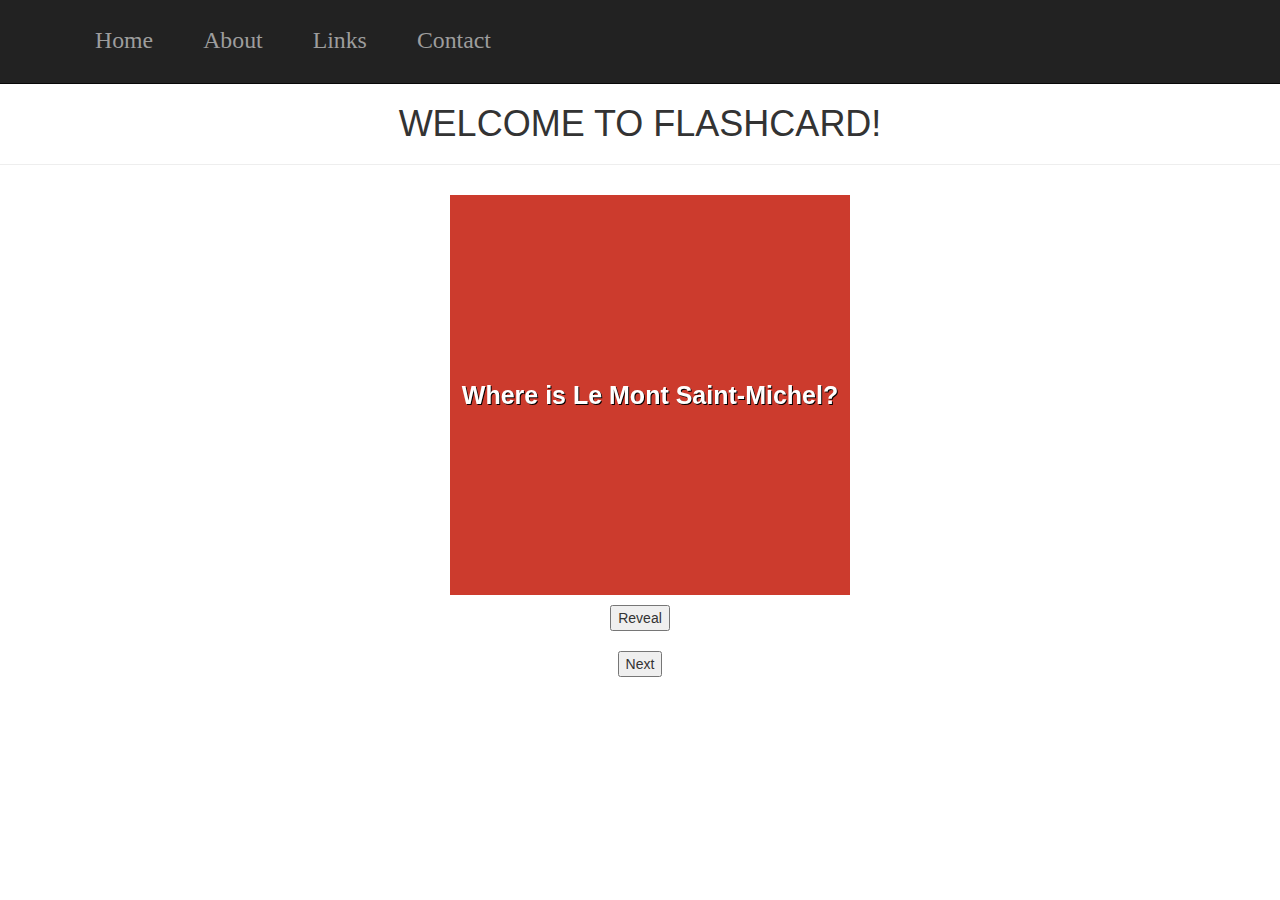
==== index.html @ 604aa50e "css & button" ====
<!DOCTYPE html>
<html lang="en">
<head>
  <meta charset="UTF-8">
  <meta name="viewport" content="width=device-width, initial-scale=1.0">
  <meta http-equiv="X-UA-Compatible" content="ie=edge">
  <link rel="stylesheet" href="style.css">
  <link rel="stylesheet" href="https://maxcdn.bootstrapcdn.com/bootstrap/3.3.7/css/bootstrap.min.css">
  <script src="https://ajax.googleapis.com/ajax/libs/jquery/3.2.1/jquery.min.js"></script>
  <script src="https://maxcdn.bootstrapcdn.com/bootstrap/3.3.7/js/bootstrap.min.js"></script>
  <title>FLASH-CARD</title>
</head>

<body>
  <nav class="navbar navbar-inverse navbar-static-top" role="navigation">
    <div class="container">
        <div class="navbar-header">
            <button type="button" class="navbar-toggle collapsed" data-toggle="collapse" data-target="#bs-example-navbar-collapse-1">
                <span class="sr-only">Toggle navigation</span>
                <span class="icon-bar"></span>
                <span class="icon-bar"></span>
                <span class="icon-bar"></span>
            </button>
        </div>

        <!-- Collect the nav links, forms, and other content for toggling -->
        <div class="collapse navbar-collapse" id="bs-example-navbar-collapse-1">
            <ul class="nav navbar-nav">
                <li><a href="home">Home</a></li>
                <li><a href="about">About</a></li>
                <li><a href="links">Links</a></li>
                <li><a href="contact">Contact</a></li>
            </ul>
        </div>
    </div>
</nav>
  <center>
    <strong><h1>WELCOME TO FLASHCARD!</h1></strong>
    <hr>
    <div>
  <div class="flip-container">
    <div id="card" class="flipper">
      <div class="front">
        <strong>Where is Le Mont Saint-Michel?</strong>
      </div>
      <div class="back"><img src="http://i.imgur.com/ZuC5Jq3.jpg"></div>
      <strong><p>Normandy, France</p></strong>
      </div>
    </div>
  </div>
</div>
<br>
  <p id="quiz"></p>
  <button onclick="myFunction()">Reveal</button>
  <div id="my-buttons">
<br>
<button class="select-tab">Next</button>
</div>
  </center>
<script src="https://cdnjs.cloudflare.com/ajax/libs/jquery/3.1.1/jquery.js"></script>
<script src="script.js"></script>

</body>
</html>
---- style.css ----
h1 {
  font-family: Helvetica;
  font-weight: 100;
  margin:center;
  color: red;
  font-size: 30px;
  text-align: center;
}
.navbar, .navbar-inverse {
    border-radius: 0;
    border: none;
    margin-bottom: 0;
    min-height: 80px;
}

.nav li {
    display: inline;
    color: white;
}

.navbar-inverse .navbar-nav > li > a {
    color: #ffffff;
    font-family: Lato;
    font-size: 1.7em;
    font-weight: 300;
    padding: 30px 25px 33px 25px;
}

.navbar-inverse .navbar-nav li a:hover {
    background-color: #444444;
    transition: 0.7s all linear;
    height: 100%;
}
body {
	  font-family: 'Kelly Slap', cursive;
	  font-weight: 400;
    font-size: 10px;
}
p  {
  font-size: 15px;
}

.button {
    background-color: #2d97cc;
    border: none;
    color: white;
    padding: 8px 12px;
    text-align: center;
    text-decoration: none;
    display: inline-block;
    font-size: 16px;
    margin: 4px 2px;
    cursor: pointer;
}
.flip-container {
    position: relative;
    margin: 10px auto;
    width: 320px;
    height: 380px;
    z-index: 1;
    padding: 10px;
}
div {
    display: block;
}
center {
    display: block;
    text-align: -webkit-center;
}
.flip-container {
	 -webkit-perspective: 1000;
	 width: 400px;
	 cursor: pointer;
}

.flipper {
	transition: 0.6s;
	-webkit-transform-origin: 100% 200px;
	-webkit-transform-style: preserve-3d;
	position: relative;
	height: 400px;
}

.on {
	-webkit-transform: rotateX(-180deg);
}

.off {
	-webkit-transform: rotateX(0deg);
}

.front, .back {
	width: 400px;
	height: 400px;
	position: absolute;
	-webkit-backface-visibility: hidden;
	color: #fff;
	text-shadow: 1px 1px #000;
	font-size: 25px;
	line-height: 400px;
	text-align: center;
}

.front {
	background: #cc3b2d;
}

.flip-container .back {
	background: #842dcc;
	-webkit-transform: rotateX(180deg);
}
img {
  height: 100%;
  width: 100%;
}
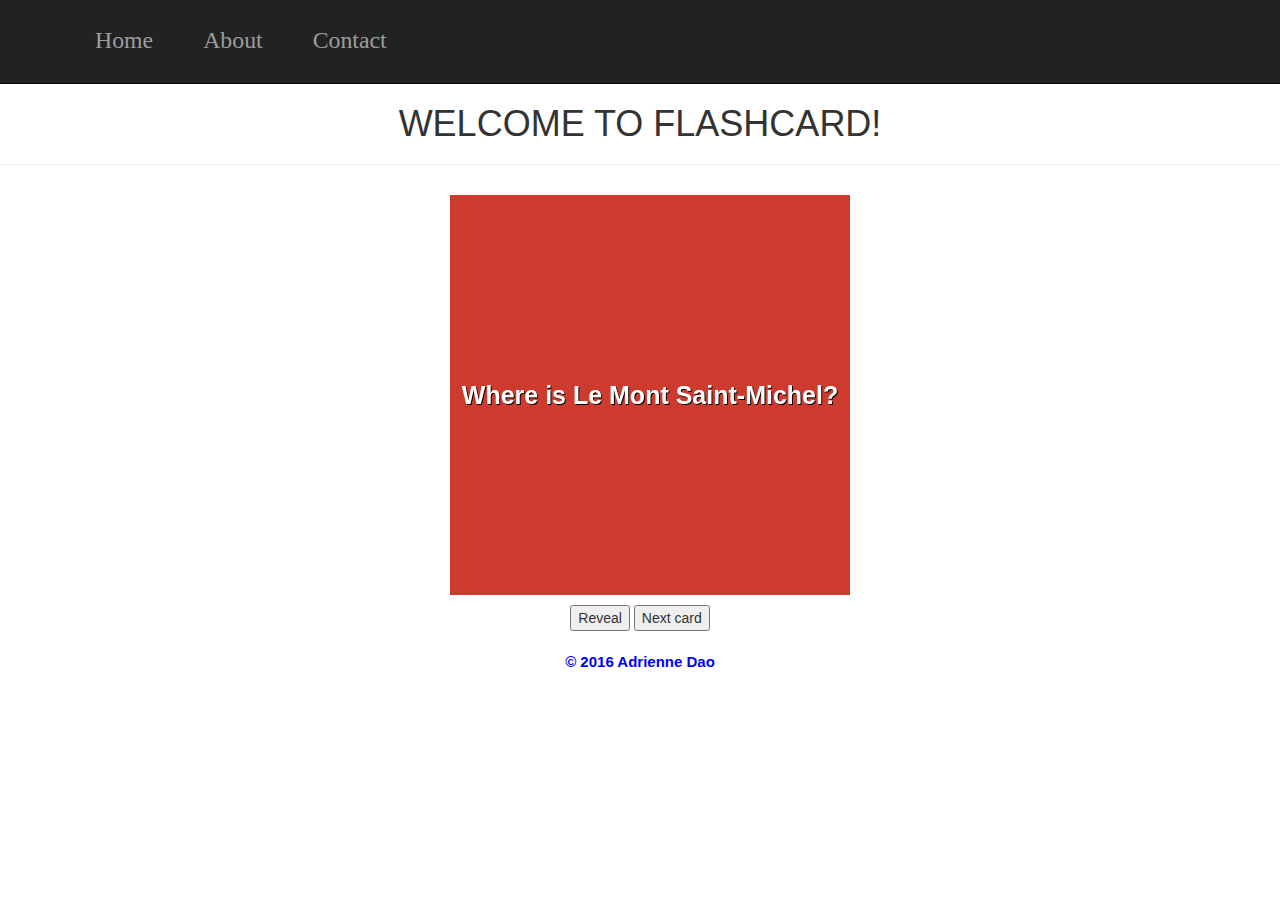
==== commit 1bed5f8c: "added another page" ====
--- a/index.html
+++ b/index.html
@@ -27,9 +27,8 @@
         <div class="collapse navbar-collapse" id="bs-example-navbar-collapse-1">
             <ul class="nav navbar-nav">
                 <li><a href="home">Home</a></li>
-                <li><a href="about">About</a></li>
-                <li><a href="links">Links</a></li>
-                <li><a href="contact">Contact</a></li>
+                <li><a href="about.html">About</a></li>
+                <li><a href="mailto:adriennedao@gmail.com" target="_blank">Contact</a></li>
             </ul>
         </div>
     </div>
@@ -52,9 +51,8 @@
 <br>
   <p id="quiz"></p>
   <button onclick="myFunction()">Reveal</button>
+  <button onclick="myFunction()">Next card</button>
   <div id="my-buttons">
-<br>
-<button class="select-tab">Next</button>
 </div>
   </center>
 <script src="https://cdnjs.cloudflare.com/ajax/libs/jquery/3.1.1/jquery.js"></script>
@@ -62,3 +60,7 @@
 
 </body>
 </html>
+<br>
+<footer id="footer">
+    <p>&copy; 2016 Adrienne Dao<p>
+</footer>
--- a/style.css
+++ b/style.css
@@ -39,6 +39,11 @@
 }
 p  {
   font-size: 15px;
+}
+.jumbotron {
+  background-color:#ECE9E6; ;
+  height: 100vh;
+  /*width: 100vw;*/
 }
 
 .button {
@@ -114,3 +119,9 @@
   height: 100%;
   width: 100%;
 }
+#footer {
+  text-align: center;
+  font-size: 5px;
+  color: blue;
+  font-weight: bolder;
+}
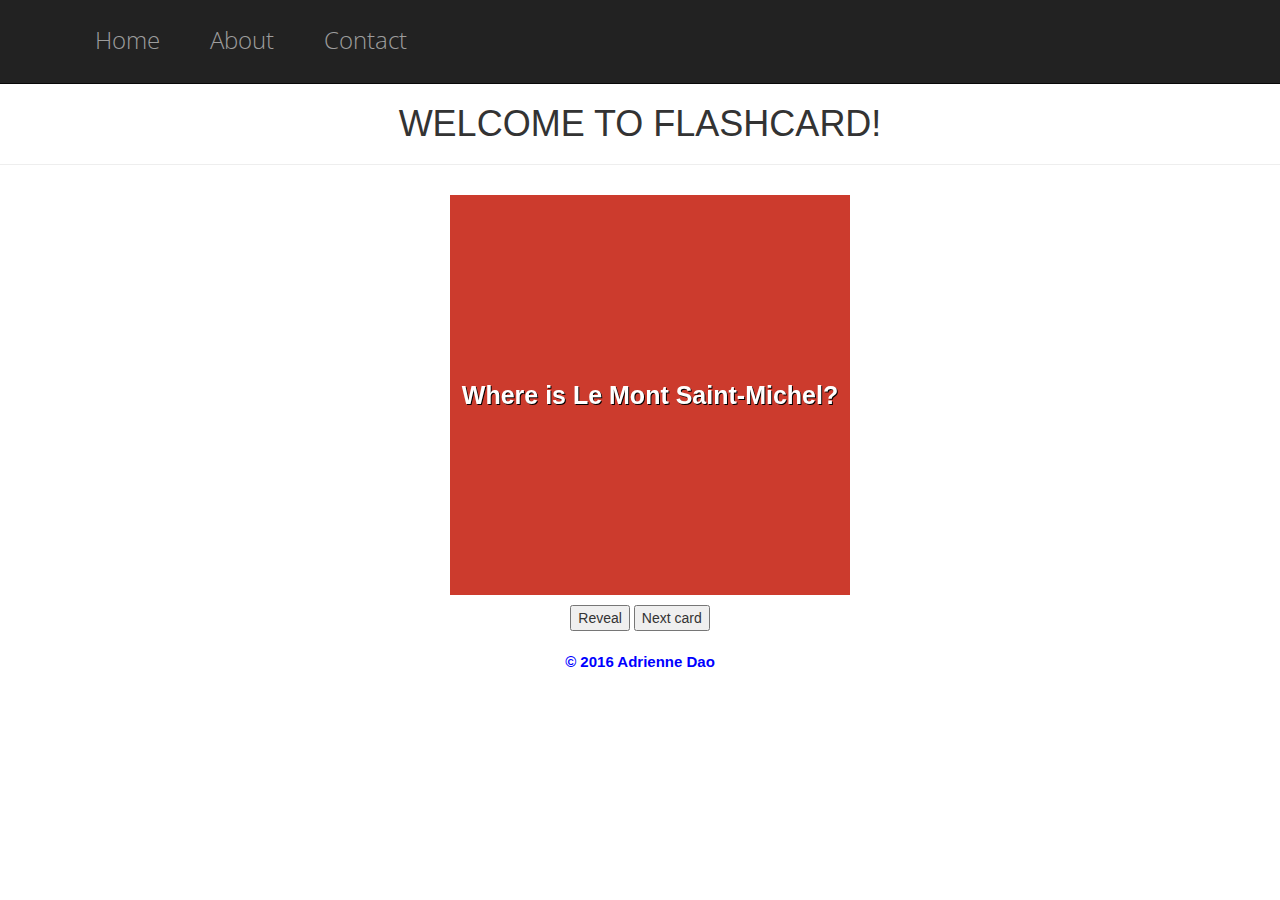
==== commit 7092358c: "updated files" ====
--- a/index.html
+++ b/index.html
@@ -5,6 +5,7 @@
   <meta name="viewport" content="width=device-width, initial-scale=1.0">
   <meta http-equiv="X-UA-Compatible" content="ie=edge">
   <link rel="stylesheet" href="style.css">
+  <link href="https://fonts.googleapis.com/css?family=Open+Sans|Roboto" rel="stylesheet">
   <link rel="stylesheet" href="https://maxcdn.bootstrapcdn.com/bootstrap/3.3.7/css/bootstrap.min.css">
   <script src="https://ajax.googleapis.com/ajax/libs/jquery/3.2.1/jquery.min.js"></script>
   <script src="https://maxcdn.bootstrapcdn.com/bootstrap/3.3.7/js/bootstrap.min.js"></script>
@@ -26,7 +27,7 @@
         <!-- Collect the nav links, forms, and other content for toggling -->
         <div class="collapse navbar-collapse" id="bs-example-navbar-collapse-1">
             <ul class="nav navbar-nav">
-                <li><a href="home">Home</a></li>
+                <li><a href="index.html">Home</a></li>
                 <li><a href="about.html">About</a></li>
                 <li><a href="mailto:adriennedao@gmail.com" target="_blank">Contact</a></li>
             </ul>
@@ -35,8 +36,8 @@
 </nav>
   <center>
     <strong><h1>WELCOME TO FLASHCARD!</h1></strong>
-    <hr>
-    <div>
+  <div>
+  <hr>
   <div class="flip-container">
     <div id="card" class="flipper">
       <div class="front">
@@ -53,7 +54,7 @@
   <button onclick="myFunction()">Reveal</button>
   <button onclick="myFunction()">Next card</button>
   <div id="my-buttons">
-</div>
+  </div>
   </center>
 <script src="https://cdnjs.cloudflare.com/ajax/libs/jquery/3.1.1/jquery.js"></script>
 <script src="script.js"></script>
--- a/style.css
+++ b/style.css
@@ -1,6 +1,6 @@
 
 h1 {
-  font-family: Helvetica;
+  font-family: 'Open Sans' sans-serif;
   font-weight: 100;
   margin:center;
   color: red;
@@ -21,7 +21,7 @@
 
 .navbar-inverse .navbar-nav > li > a {
     color: #ffffff;
-    font-family: Lato;
+    font-family: 'Open Sans', sans-serif;
     font-size: 1.7em;
     font-weight: 300;
     padding: 30px 25px 33px 25px;
@@ -45,7 +45,6 @@
   height: 100vh;
   /*width: 100vw;*/
 }
-
 .button {
     background-color: #2d97cc;
     border: none;
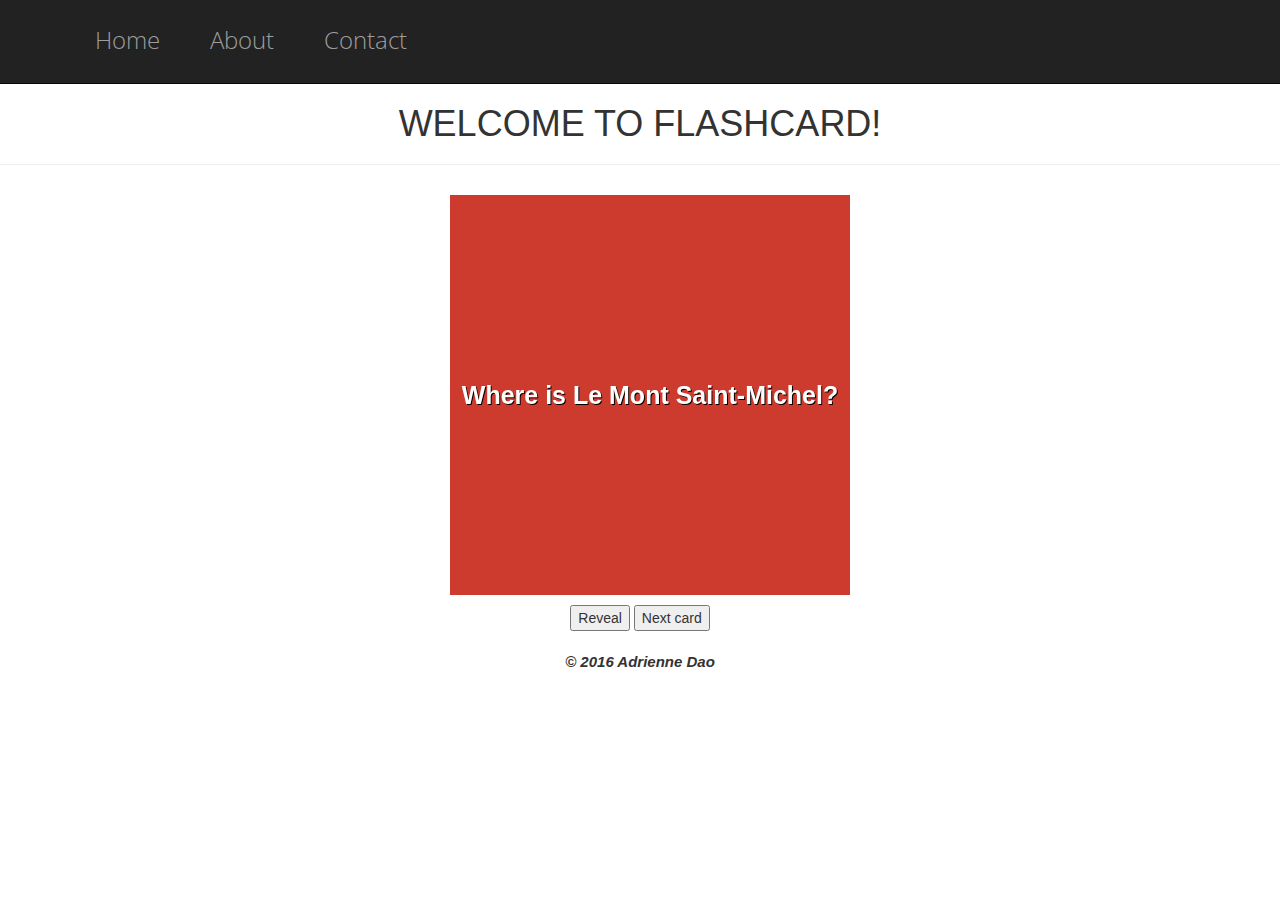
==== commit 100ec4cd: "modified css" ====
--- a/index.html
+++ b/index.html
@@ -58,10 +58,9 @@
   </center>
 <script src="https://cdnjs.cloudflare.com/ajax/libs/jquery/3.1.1/jquery.js"></script>
 <script src="script.js"></script>
-
 </body>
 </html>
 <br>
 <footer id="footer">
-    <p>&copy; 2016 Adrienne Dao<p>
+  <p>&copy; 2016 Adrienne Dao<p>
 </footer>
--- a/style.css
+++ b/style.css
@@ -121,6 +121,7 @@
 #footer {
   text-align: center;
   font-size: 5px;
-  color: blue;
+  color: inherit;
   font-weight: bolder;
+  font-style: italic;
 }
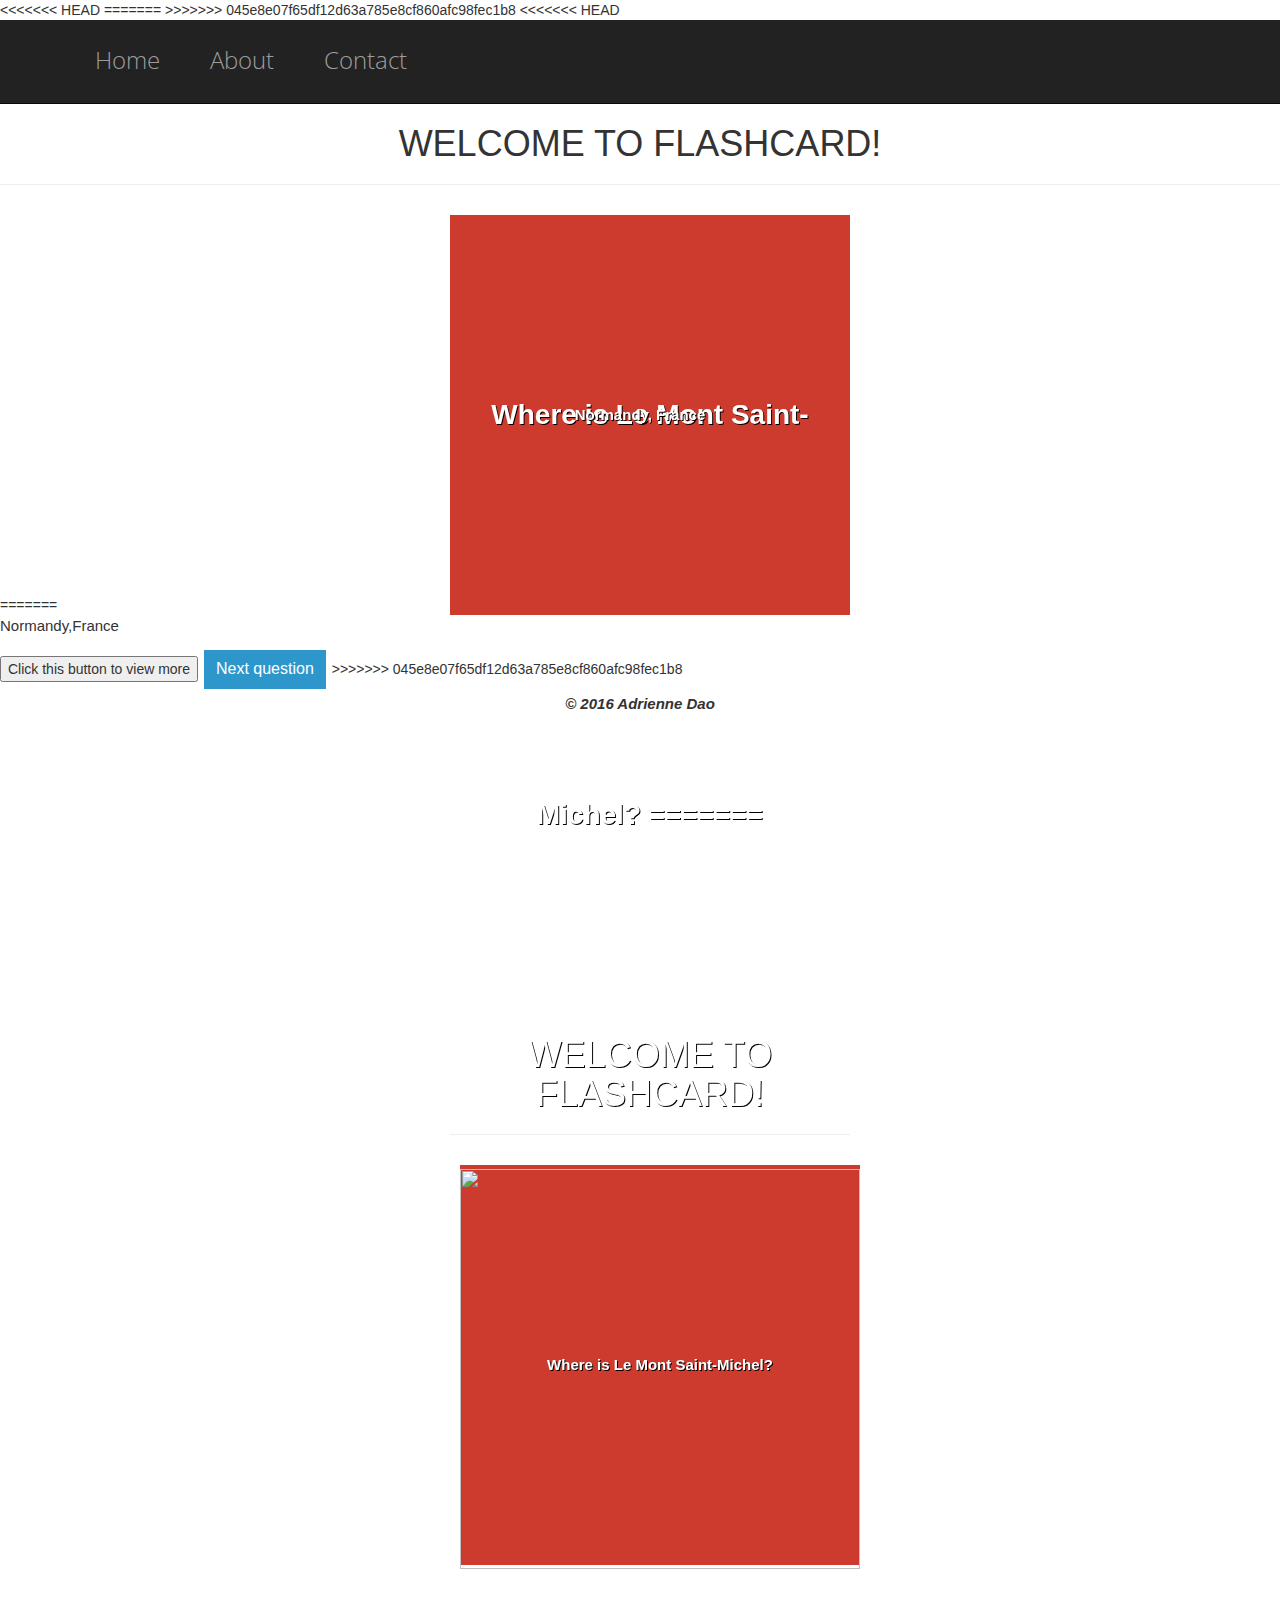
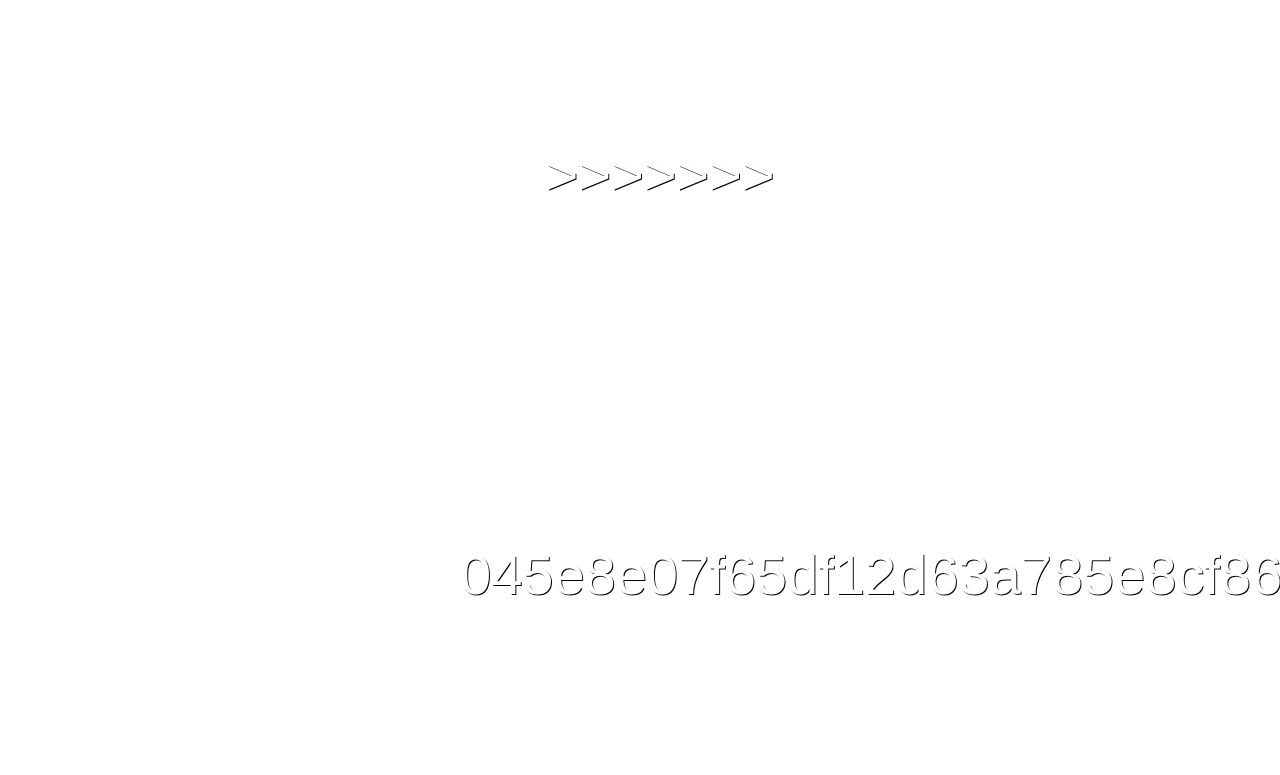
==== commit e78d937f: "deleted files" ====
--- a/index.html
+++ b/index.html
@@ -5,14 +5,18 @@
   <meta name="viewport" content="width=device-width, initial-scale=1.0">
   <meta http-equiv="X-UA-Compatible" content="ie=edge">
   <link rel="stylesheet" href="style.css">
+<<<<<<< HEAD
   <link href="https://fonts.googleapis.com/css?family=Open+Sans|Roboto" rel="stylesheet">
   <link rel="stylesheet" href="https://maxcdn.bootstrapcdn.com/bootstrap/3.3.7/css/bootstrap.min.css">
   <script src="https://ajax.googleapis.com/ajax/libs/jquery/3.2.1/jquery.min.js"></script>
   <script src="https://maxcdn.bootstrapcdn.com/bootstrap/3.3.7/js/bootstrap.min.js"></script>
+=======
+>>>>>>> 045e8e07f65df12d63a785e8cf860afc98fec1b8
   <title>FLASH-CARD</title>
 </head>
 
 <body>
+<<<<<<< HEAD
   <nav class="navbar navbar-inverse navbar-static-top" role="navigation">
     <div class="container">
         <div class="navbar-header">
@@ -42,6 +46,15 @@
     <div id="card" class="flipper">
       <div class="front">
         <strong>Where is Le Mont Saint-Michel?</strong>
+=======
+    <strong><h1>WELCOME TO FLASHCARD!</h1></strong>
+    <hr>
+    <div>
+  <div class="flip-container">
+    <div id="card" class="flipper">
+      <div class="front">
+        <p><strong>Where is Le Mont Saint-Michel?</strong></p>
+>>>>>>> 045e8e07f65df12d63a785e8cf860afc98fec1b8
       </div>
       <div class="back"><img src="http://i.imgur.com/ZuC5Jq3.jpg"></div>
       <strong><p>Normandy, France</p></strong>
@@ -49,6 +62,7 @@
     </div>
   </div>
 </div>
+<<<<<<< HEAD
 <br>
   <p id="quiz"></p>
   <button onclick="myFunction()">Reveal</button>
@@ -58,6 +72,16 @@
   </center>
 <script src="https://cdnjs.cloudflare.com/ajax/libs/jquery/3.1.1/jquery.js"></script>
 <script src="script.js"></script>
+=======
+<p id="quiz">Normandy,France</p>
+
+<button onclick="myFunction()">Click this button to view more</button>
+<button class="button">Next question</button>
+
+<script src="https://cdnjs.cloudflare.com/ajax/libs/jquery/3.1.1/jquery.js"></script>
+<script src="script.js"></script>
+
+>>>>>>> 045e8e07f65df12d63a785e8cf860afc98fec1b8
 </body>
 </html>
 <br>
--- a/style.css
+++ b/style.css
@@ -1,3 +1,4 @@
+<<<<<<< HEAD
 
 h1 {
   font-family: 'Open Sans' sans-serif;
@@ -110,6 +111,75 @@
 	background: #cc3b2d;
 }
 
+=======
+h1 {
+  font-family: Helvetica;
+  font-weight: 100;
+  margin:center;
+  color: red;
+  font-size: 35px;
+  text-align: left;
+
+}
+
+body {
+	font-family: 'Kelly Slap', cursive;
+	font-weight: 400;
+  font-size: 10px;
+}
+
+.button {
+    background-color: #2d97cc;
+    border: none;
+    color: white;
+    padding: 8px 12px;
+    text-align: center;
+    text-decoration: none;
+    display: inline-block;
+    font-size: 16px;
+    margin: 4px 2px;
+    cursor: pointer;
+}
+
+.flip-container {
+	-webkit-perspective: 1000;
+	width: 400px;
+	cursor: pointer;
+}
+
+.flipper {
+	transition: 0.6s;
+	-webkit-transform-origin: 100% 200px;
+	-webkit-transform-style: preserve-3d;
+	position: relative;
+	height: 400px;
+}
+
+.on {
+	-webkit-transform: rotateX(-180deg);
+}
+
+.off {
+	-webkit-transform: rotateX(0deg);
+}
+
+.front, .back {
+	width: 400px;
+	height: 400px;
+	position: absolute;
+	-webkit-backface-visibility: hidden;
+	color: #fff;
+	text-shadow: 1px 1px #000;
+	font-size: 2em;
+	line-height: 400px;
+	text-align: center;
+}
+
+.front {
+	background: #cc3b2d;
+}
+
+>>>>>>> 045e8e07f65df12d63a785e8cf860afc98fec1b8
 .flip-container .back {
 	background: #842dcc;
 	-webkit-transform: rotateX(180deg);
@@ -117,6 +187,7 @@
 img {
   height: 100%;
   width: 100%;
+<<<<<<< HEAD
 }
 #footer {
   text-align: center;
@@ -124,4 +195,6 @@
   color: inherit;
   font-weight: bolder;
   font-style: italic;
-}
+=======
+>>>>>>> 045e8e07f65df12d63a785e8cf860afc98fec1b8
+}
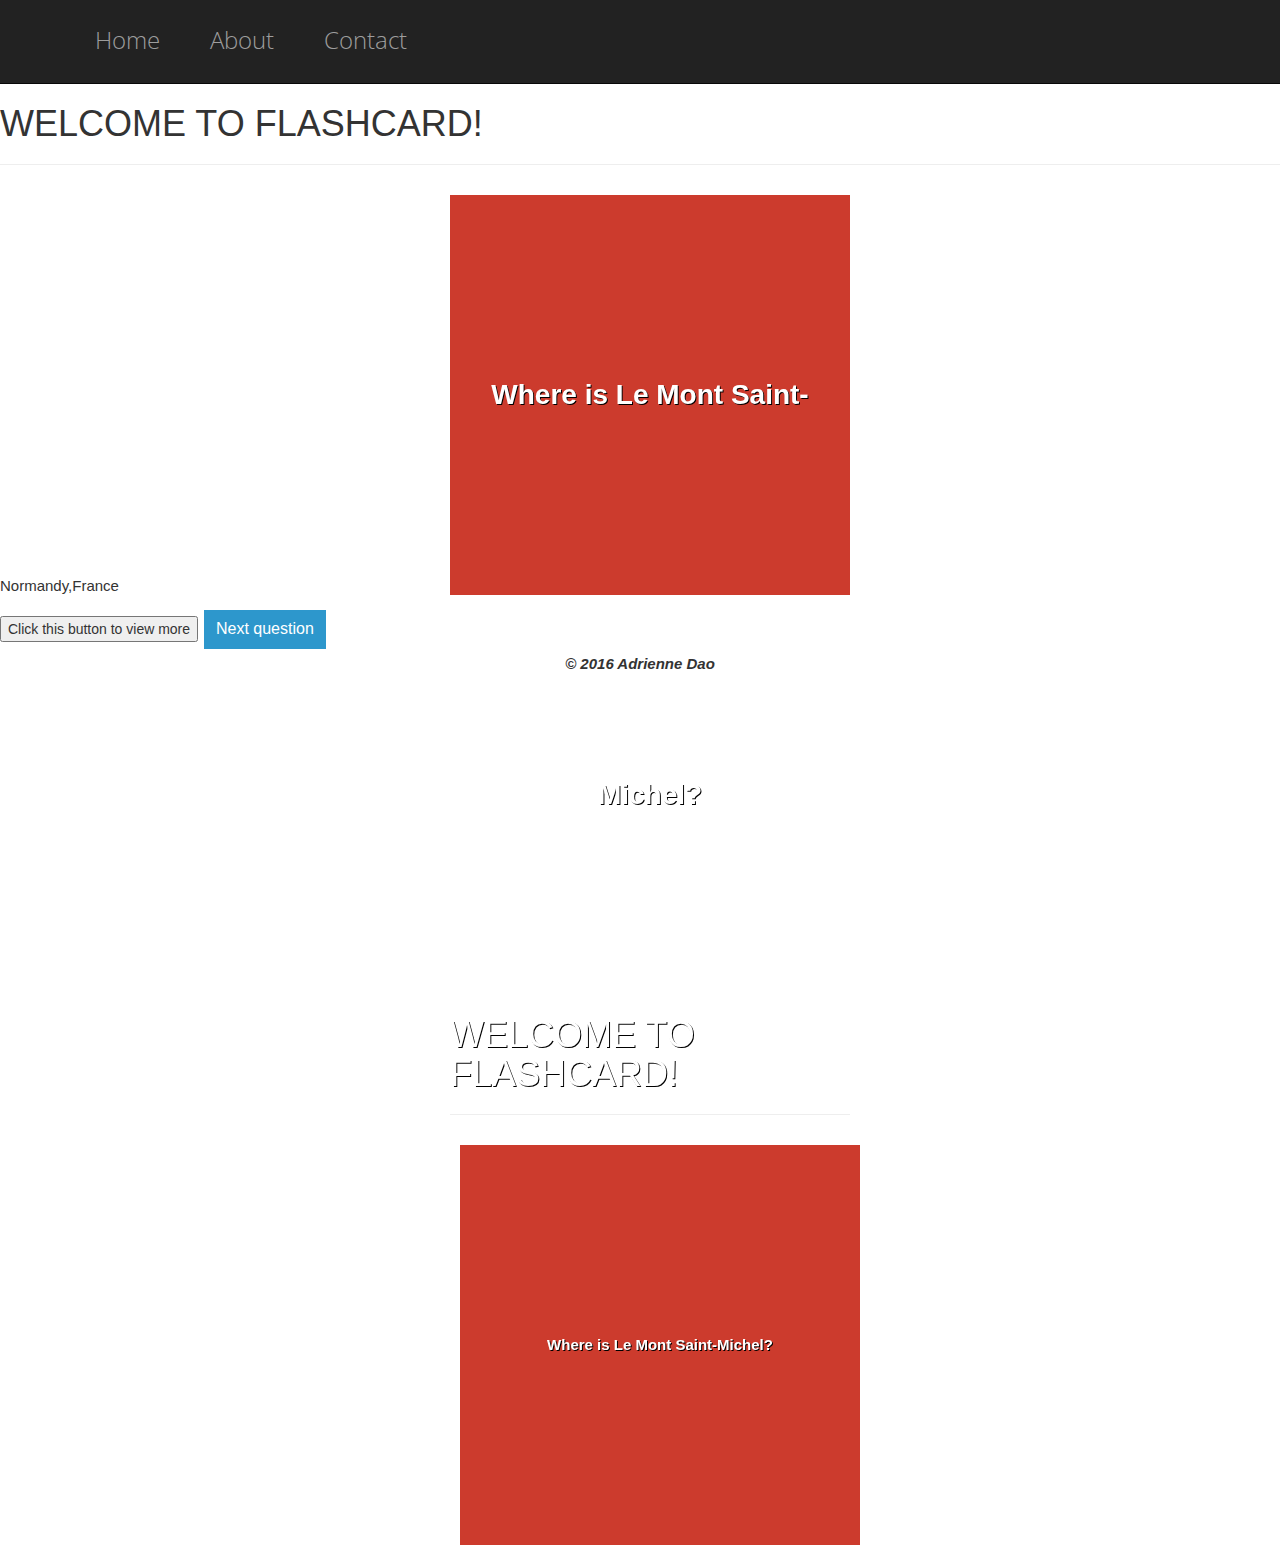
==== commit 034902e8: "made changes" ====
--- a/index.html
+++ b/index.html
@@ -5,18 +5,16 @@
   <meta name="viewport" content="width=device-width, initial-scale=1.0">
   <meta http-equiv="X-UA-Compatible" content="ie=edge">
   <link rel="stylesheet" href="style.css">
-<<<<<<< HEAD
   <link href="https://fonts.googleapis.com/css?family=Open+Sans|Roboto" rel="stylesheet">
   <link rel="stylesheet" href="https://maxcdn.bootstrapcdn.com/bootstrap/3.3.7/css/bootstrap.min.css">
   <script src="https://ajax.googleapis.com/ajax/libs/jquery/3.2.1/jquery.min.js"></script>
   <script src="https://maxcdn.bootstrapcdn.com/bootstrap/3.3.7/js/bootstrap.min.js"></script>
-=======
->>>>>>> 045e8e07f65df12d63a785e8cf860afc98fec1b8
+
   <title>FLASH-CARD</title>
 </head>
 
 <body>
-<<<<<<< HEAD
+
   <nav class="navbar navbar-inverse navbar-static-top" role="navigation">
     <div class="container">
         <div class="navbar-header">
@@ -46,7 +44,6 @@
     <div id="card" class="flipper">
       <div class="front">
         <strong>Where is Le Mont Saint-Michel?</strong>
-=======
     <strong><h1>WELCOME TO FLASHCARD!</h1></strong>
     <hr>
     <div>
@@ -54,7 +51,6 @@
     <div id="card" class="flipper">
       <div class="front">
         <p><strong>Where is Le Mont Saint-Michel?</strong></p>
->>>>>>> 045e8e07f65df12d63a785e8cf860afc98fec1b8
       </div>
       <div class="back"><img src="http://i.imgur.com/ZuC5Jq3.jpg"></div>
       <strong><p>Normandy, France</p></strong>
@@ -62,7 +58,7 @@
     </div>
   </div>
 </div>
-<<<<<<< HEAD
+
 <br>
   <p id="quiz"></p>
   <button onclick="myFunction()">Reveal</button>
@@ -72,7 +68,7 @@
   </center>
 <script src="https://cdnjs.cloudflare.com/ajax/libs/jquery/3.1.1/jquery.js"></script>
 <script src="script.js"></script>
-=======
+
 <p id="quiz">Normandy,France</p>
 
 <button onclick="myFunction()">Click this button to view more</button>
@@ -81,7 +77,6 @@
 <script src="https://cdnjs.cloudflare.com/ajax/libs/jquery/3.1.1/jquery.js"></script>
 <script src="script.js"></script>
 
->>>>>>> 045e8e07f65df12d63a785e8cf860afc98fec1b8
 </body>
 </html>
 <br>
--- a/style.css
+++ b/style.css
@@ -1,6 +1,5 @@
-<<<<<<< HEAD
-
 h1 {
+  
   font-family: 'Open Sans' sans-serif;
   font-weight: 100;
   margin:center;
@@ -111,7 +110,7 @@
 	background: #cc3b2d;
 }
 
-=======
+
 h1 {
   font-family: Helvetica;
   font-weight: 100;
@@ -179,7 +178,6 @@
 	background: #cc3b2d;
 }
 
->>>>>>> 045e8e07f65df12d63a785e8cf860afc98fec1b8
 .flip-container .back {
 	background: #842dcc;
 	-webkit-transform: rotateX(180deg);
@@ -195,6 +193,5 @@
   color: inherit;
   font-weight: bolder;
   font-style: italic;
-=======
->>>>>>> 045e8e07f65df12d63a785e8cf860afc98fec1b8
+
 }
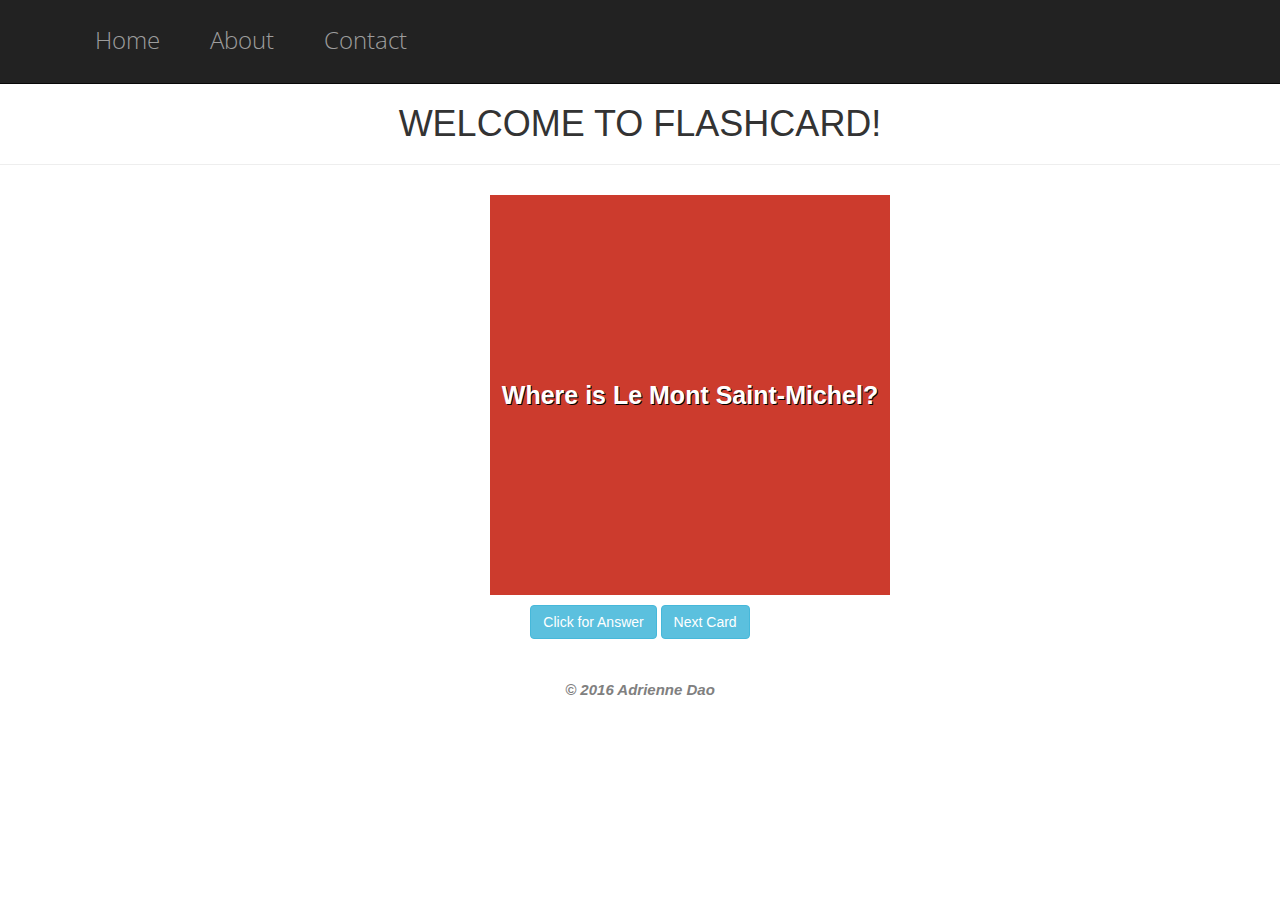
==== commit e3182625: "update html & css" ====
--- a/index.html
+++ b/index.html
@@ -5,10 +5,12 @@
   <meta name="viewport" content="width=device-width, initial-scale=1.0">
   <meta http-equiv="X-UA-Compatible" content="ie=edge">
   <link rel="stylesheet" href="style.css">
-  <link href="https://fonts.googleapis.com/css?family=Open+Sans|Roboto" rel="stylesheet">
-  <link rel="stylesheet" href="https://maxcdn.bootstrapcdn.com/bootstrap/3.3.7/css/bootstrap.min.css">
+  <link rel="stylesheet" href="https://fonts.googleapis.com/css?family=Open+Sans|Roboto" >
+  <link  rel="stylesheet"href="https://maxcdn.bootstrapcdn.com/bootstrap/3.3.7/css/bootstrap.min.css" >
   <script src="https://ajax.googleapis.com/ajax/libs/jquery/3.2.1/jquery.min.js"></script>
   <script src="https://maxcdn.bootstrapcdn.com/bootstrap/3.3.7/js/bootstrap.min.js"></script>
+  <script src="https://cdnjs.cloudflare.com/ajax/libs/jquery/3.1.1/jquery.js"></script>
+
 
   <title>FLASH-CARD</title>
 </head>
@@ -24,7 +26,7 @@
                 <span class="icon-bar"></span>
                 <span class="icon-bar"></span>
             </button>
-        </div>
+    </div>
 
         <!-- Collect the nav links, forms, and other content for toggling -->
         <div class="collapse navbar-collapse" id="bs-example-navbar-collapse-1">
@@ -35,47 +37,32 @@
             </ul>
         </div>
     </div>
-</nav>
+  </nav>
   <center>
     <strong><h1>WELCOME TO FLASHCARD!</h1></strong>
   <div>
   <hr>
-  <div class="flip-container">
-    <div id="card" class="flipper">
-      <div class="front">
-        <strong>Where is Le Mont Saint-Michel?</strong>
-    <strong><h1>WELCOME TO FLASHCARD!</h1></strong>
-    <hr>
-    <div>
-  <div class="flip-container">
-    <div id="card" class="flipper">
-      <div class="front">
-        <p><strong>Where is Le Mont Saint-Michel?</strong></p>
-      </div>
+    <div class="flip-container">
+      <div id="card" class="flipper">
+        <div class="front">
+          <strong>Where is Le Mont Saint-Michel?</strong>
+    </div>
       <div class="back"><img src="http://i.imgur.com/ZuC5Jq3.jpg"></div>
-      <strong><p>Normandy, France</p></strong>
       </div>
     </div>
   </div>
 </div>
-
 <br>
-  <p id="quiz"></p>
-  <button onclick="myFunction()">Reveal</button>
-  <button onclick="myFunction()">Next card</button>
+  <div class="container">
+    <p id="quiz"></p>
+      <button onclick="myFunction()" class="btn btn-info">Click for Answer</button>
+      <input type="submit" class="btn btn-info" value="Next Card">
+  </div>
+<br>
   <div id="my-buttons">
   </div>
-  </center>
-<script src="https://cdnjs.cloudflare.com/ajax/libs/jquery/3.1.1/jquery.js"></script>
-<script src="script.js"></script>
-
-<p id="quiz">Normandy,France</p>
-
-<button onclick="myFunction()">Click this button to view more</button>
-<button class="button">Next question</button>
-
-<script src="https://cdnjs.cloudflare.com/ajax/libs/jquery/3.1.1/jquery.js"></script>
-<script src="script.js"></script>
+</center>
+  <script src="script.js"></script>
 
 </body>
 </html>
--- a/style.css
+++ b/style.css
@@ -1,5 +1,5 @@
-h1 {
-  
+.h1,h1 {
+
   font-family: 'Open Sans' sans-serif;
   font-weight: 100;
   margin:center;
@@ -7,6 +7,7 @@
   font-size: 30px;
   text-align: center;
 }
+
 .navbar, .navbar-inverse {
     border-radius: 0;
     border: none;
@@ -36,27 +37,18 @@
 	  font-family: 'Kelly Slap', cursive;
 	  font-weight: 400;
     font-size: 10px;
+
 }
-p  {
-  font-size: 15px;
+p#quiz  {
+  font-size: 20px;
+  color: gray;
 }
 .jumbotron {
-  background-color:#ECE9E6; ;
+  background-color:#ECE9E6;
   height: 100vh;
   /*width: 100vw;*/
 }
-.button {
-    background-color: #2d97cc;
-    border: none;
-    color: white;
-    padding: 8px 12px;
-    text-align: center;
-    text-decoration: none;
-    display: inline-block;
-    font-size: 16px;
-    margin: 4px 2px;
-    cursor: pointer;
-}
+
 .flip-container {
     position: relative;
     margin: 10px auto;
@@ -64,26 +56,6 @@
     height: 380px;
     z-index: 1;
     padding: 10px;
-}
-div {
-    display: block;
-}
-center {
-    display: block;
-    text-align: -webkit-center;
-}
-.flip-container {
-	 -webkit-perspective: 1000;
-	 width: 400px;
-	 cursor: pointer;
-}
-
-.flipper {
-	transition: 0.6s;
-	-webkit-transform-origin: 100% 200px;
-	-webkit-transform-style: preserve-3d;
-	position: relative;
-	height: 400px;
 }
 
 .on {
@@ -110,42 +82,6 @@
 	background: #cc3b2d;
 }
 
-
-h1 {
-  font-family: Helvetica;
-  font-weight: 100;
-  margin:center;
-  color: red;
-  font-size: 35px;
-  text-align: left;
-
-}
-
-body {
-	font-family: 'Kelly Slap', cursive;
-	font-weight: 400;
-  font-size: 10px;
-}
-
-.button {
-    background-color: #2d97cc;
-    border: none;
-    color: white;
-    padding: 8px 12px;
-    text-align: center;
-    text-decoration: none;
-    display: inline-block;
-    font-size: 16px;
-    margin: 4px 2px;
-    cursor: pointer;
-}
-
-.flip-container {
-	-webkit-perspective: 1000;
-	width: 400px;
-	cursor: pointer;
-}
-
 .flipper {
 	transition: 0.6s;
 	-webkit-transform-origin: 100% 200px;
@@ -154,43 +90,17 @@
 	height: 400px;
 }
 
-.on {
-	-webkit-transform: rotateX(-180deg);
-}
-
-.off {
-	-webkit-transform: rotateX(0deg);
-}
-
-.front, .back {
-	width: 400px;
-	height: 400px;
-	position: absolute;
-	-webkit-backface-visibility: hidden;
-	color: #fff;
-	text-shadow: 1px 1px #000;
-	font-size: 2em;
-	line-height: 400px;
-	text-align: center;
-}
-
-.front {
-	background: #cc3b2d;
-}
-
 .flip-container .back {
-	background: #842dcc;
 	-webkit-transform: rotateX(180deg);
 }
 img {
   height: 100%;
   width: 100%;
-<<<<<<< HEAD
 }
 #footer {
   text-align: center;
-  font-size: 5px;
-  color: inherit;
+  font-size: 15px;
+  color: gray;
   font-weight: bolder;
   font-style: italic;
 
